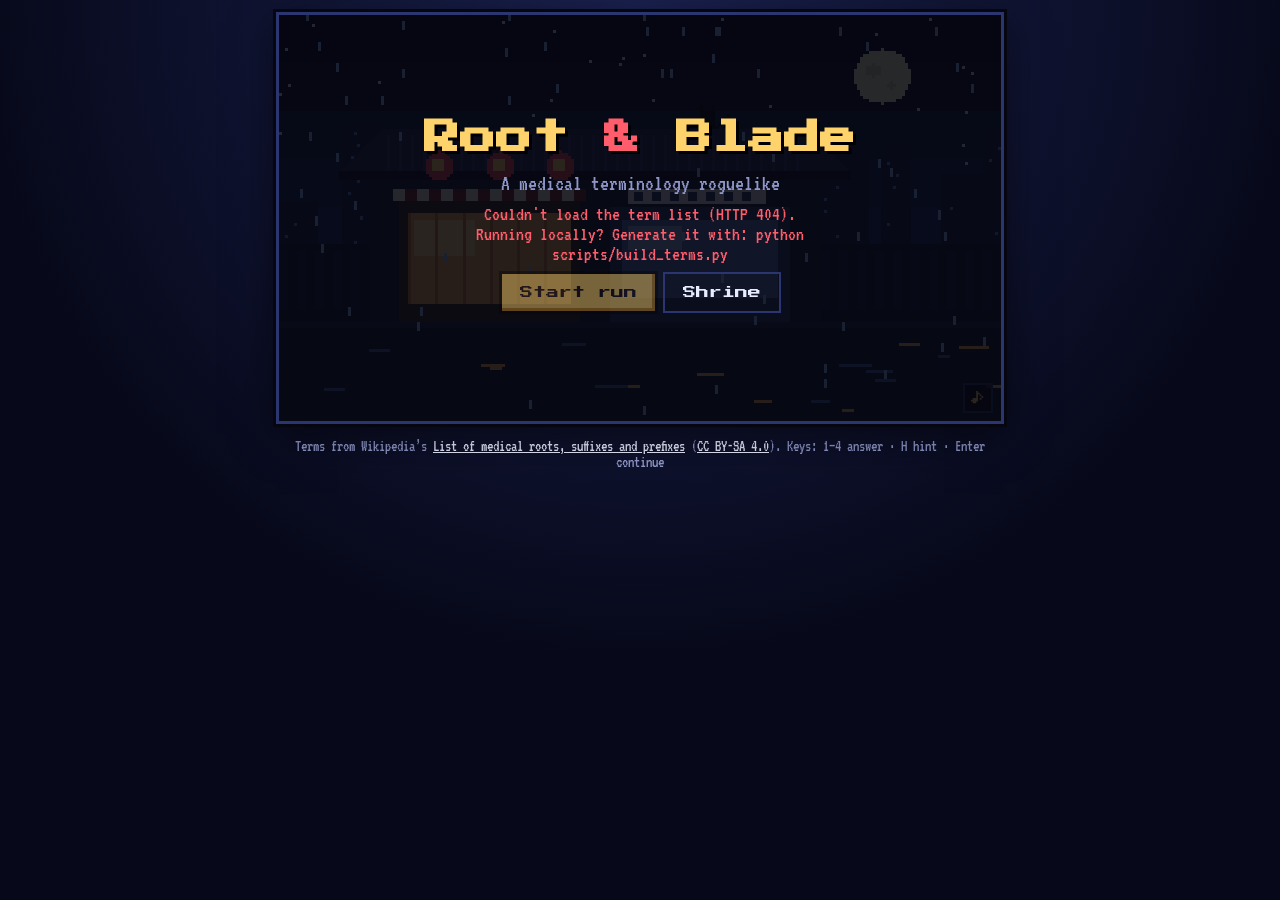
==== index.html @ 9e8a4d17 "Turn the dungeon into a roguelike and add a lo-fi music player Roguelike (Hades / Risk of Rain inspi" ====
<!doctype html>
<html lang="en">
<head>
  <meta charset="utf-8">
  <meta name="viewport" content="width=device-width, initial-scale=1">
  <title>Root &amp; Blade</title>
  <meta name="description" content="A pixel-art roguelike for learning medical prefixes, suffixes and roots.">
  <link rel="preconnect" href="https://fonts.googleapis.com">
  <link rel="preconnect" href="https://fonts.gstatic.com" crossorigin>
  <link href="https://fonts.googleapis.com/css2?family=Press+Start+2P&family=VT323&display=swap" rel="stylesheet">
  <link rel="stylesheet" href="css/style.css">
</head>
<body>
  <main class="frame">
    <div class="stage">
      <canvas id="screen" width="240" height="135" aria-label="Battle scene"></canvas>

      <div class="hud" id="hud" hidden>
        <div class="bar-group">
          <span class="who" id="heroName">Ren</span>
          <div class="bar"><div class="fill hero" id="heroHp"></div></div>
          <span class="nums"><span id="heroHpText">100/100</span> <span id="shieldText" class="shield"></span></span>
        </div>
        <div class="floor-tag" id="floorTag">F1</div>
        <div class="bar-group right" id="monHud">
          <span class="who" id="monName">?</span>
          <div class="bar"><div class="fill mon" id="monHp"></div></div>
          <span class="nums" id="monInfo"></span>
        </div>
      </div>

      <button class="mute" id="soundBtn" type="button" aria-label="Sound and music" aria-expanded="false">♪</button>
      <div class="sound-menu" id="soundMenu" hidden>
        <p class="now" id="nowPlaying">No music yet</p>
        <label class="row"><input type="checkbox" id="musicOn"> Music</label>
        <label class="row">Volume <input type="range" id="musicVol" min="0" max="1" step="0.05"></label>
        <button class="btn small" id="skipBtn" type="button">Skip ▶▶</button>
        <label class="row"><input type="checkbox" id="sfxOn"> Sound effects</label>
      </div>

      <!-- overlays -->
      <section class="overlay" id="titleScreen">
        <h1>Root <span>&amp;</span> Blade</h1>
        <p class="sub">A medical terminology roguelike</p>
        <p class="status" id="loadStatus">Loading term list…</p>
        <div class="row-btns">
          <button class="btn" id="startBtn" type="button" disabled>Start run</button>
          <button class="btn ghost" id="shrineBtn" type="button">Shrine</button>
        </div>
        <p class="best" id="bestText"></p>
      </section>

      <section class="overlay" id="selectScreen" hidden>
        <h2>Choose your hero</h2>
        <div class="heroes">
          <button class="hero-card" type="button" data-hero="male">
            <canvas width="48" height="40" data-preview="male"></canvas>
            <strong>Ren</strong><small>Male</small>
          </button>
          <button class="hero-card" type="button" data-hero="female">
            <canvas width="48" height="40" data-preview="female"></canvas>
            <strong>Aiko</strong><small>Female</small>
          </button>
        </div>
      </section>

      <section class="overlay soft" id="bannerScreen" hidden>
        <h2 id="bannerTitle"></h2>
        <p class="sub" id="bannerSub"></p>
      </section>
    </div>

    <section class="panel" id="panel" hidden>
      <div class="stats" id="statsRow">
        <span>Mon <b id="gold">0</b></span>
        <span>Hints <b id="hintCount">3</b></span>
        <span>Streak <b id="streak">0</b></span>
        <span>Rerolls <b id="rerolls">0</b></span>
      </div>
      <div class="inventory" id="inventory"></div>
      <p class="inv-info" id="invInfo" aria-live="polite"></p>

      <div id="quizView" hidden>
        <p class="prompt" id="prompt"></p>
        <div class="choices" id="choices"></div>
        <div class="hint-row">
          <button class="btn small" id="hintBtn" type="button">Hint</button>
          <p class="hint" id="hintText" aria-live="polite"></p>
        </div>
        <div class="feedback" id="feedback" aria-live="polite"></div>
        <button class="btn small" id="continueBtn" type="button" hidden>Continue ⏎</button>
      </div>

      <div id="choiceView" hidden>
        <h3 class="choice-title" id="choiceTitle"></h3>
        <p class="choice-sub" id="choiceSub"></p>
        <div class="cards" id="cards"></div>
        <div class="row-btns" id="choiceButtons"></div>
      </div>
    </section>

    <footer>
      Terms from Wikipedia’s
      <a href="https://en.wikipedia.org/wiki/List_of_medical_roots,_suffixes_and_prefixes" target="_blank" rel="noopener">List of medical roots, suffixes and prefixes</a>
      (<a href="https://creativecommons.org/licenses/by-sa/4.0/" target="_blank" rel="noopener">CC BY-SA 4.0</a>).
      Keys: 1–4 answer · H hint · Enter continue
    </footer>
  </main>
  <script type="module" src="js/game.js"></script>
</body>
</html>
---- css/style.css ----
:root {
  --bg: #07091a;
  --panel: #10142e;
  --panel-edge: #2b3570;
  --ink: #e9ecff;
  --muted: #8f97c9;
  --accent: #ffd36b;
  --good: #59d98e;
  --bad: #ff5c6c;
  --hero: #59d98e;
  --mon: #ff5c6c;
  --pixel: "Press Start 2P", monospace;
  --read: "VT323", monospace;
}

* { box-sizing: border-box; }
[hidden] { display: none !important; }

body {
  margin: 0;
  min-height: 100vh;
  background: var(--bg);
  background-image: radial-gradient(circle at 50% 0%, #1a2150 0%, var(--bg) 60%);
  color: var(--ink);
  font-family: var(--read);
  font-size: 22px;
  display: flex;
  justify-content: center;
}

.frame {
  width: 100%;
  max-width: 760px;
  padding: 12px 16px 24px;
}

.stage {
  position: relative;
  border: 3px solid var(--panel-edge);
  box-shadow: 0 0 0 3px #05060f, 0 10px 40px #0008;
  background: #000;
  overflow: hidden;
}

canvas {
  display: block;
  image-rendering: pixelated;
  image-rendering: crisp-edges;
}

#screen { width: 100%; aspect-ratio: 16 / 9; height: auto; }

/* HUD over the canvas */
.hud {
  position: absolute;
  inset: 6px 8px auto 8px;
  display: flex;
  align-items: flex-start;
  justify-content: space-between;
  gap: 8px;
  font-family: var(--pixel);
  font-size: clamp(7px, 1.6vw, 11px);
  text-shadow: 1px 1px 0 #000;
  pointer-events: none;
}
.bar-group { display: grid; gap: 3px; width: 36%; }
.bar-group.right { text-align: right; }
.bar {
  height: 8px;
  background: #1b0f1f;
  border: 2px solid #05060f;
  outline: 1px solid #ffffff55;
}
.fill { height: 100%; transition: width 0.35s steps(8); }
.fill.hero { background: linear-gradient(#8ff0b4 0 40%, var(--hero) 40%); }
.fill.mon { background: linear-gradient(#ff98a2 0 40%, var(--mon) 40%); margin-left: auto; }
.nums { color: var(--muted); font-size: 0.85em; }
.floor-tag {
  padding: 4px 6px;
  background: #05060fcc;
  border: 2px solid var(--panel-edge);
  color: var(--accent);
  white-space: nowrap;
}

.mute {
  position: absolute;
  right: 8px;
  bottom: 8px;
  width: 30px;
  height: 30px;
  font: 14px var(--pixel);
  background: #05060fcc;
  color: var(--accent);
  border: 2px solid var(--panel-edge);
  cursor: pointer;
}
.mute.off { color: var(--muted); text-decoration: line-through; }

/* overlays */
.overlay {
  position: absolute;
  inset: 0;
  display: flex;
  flex-direction: column;
  align-items: center;
  justify-content: center;
  gap: 10px;
  padding: 12px;
  text-align: center;
  background: #05060fd9;
}
.overlay.soft { background: #05060fa6; }
h1, h2 { font-family: var(--pixel); margin: 0; text-shadow: 3px 3px 0 #000; line-height: 1.3; }
h1 { font-size: clamp(18px, 5vw, 36px); color: var(--accent); }
h1 span { color: var(--bad); }
h2 { font-size: clamp(12px, 3vw, 20px); }
.sub { margin: 0; color: var(--muted); }
.status { margin: 0; color: var(--muted); font-size: 0.9em; max-width: 46ch; }
.status.error { color: var(--bad); }
.best { margin: 0; color: var(--accent); font-size: 0.9em; }

.btn {
  font: clamp(10px, 2vw, 13px) var(--pixel);
  color: #1a1020;
  background: var(--accent);
  border: none;
  padding: 12px 18px;
  cursor: pointer;
  box-shadow: inset -3px -3px 0 #c58d2a, 0 0 0 3px #05060f;
}
.btn:hover:not(:disabled) { filter: brightness(1.1); }
.btn:active:not(:disabled) { transform: translateY(2px); }
.btn:disabled { opacity: 0.45; cursor: default; }
.btn.small { padding: 8px 12px; font-size: 10px; }
.btn.ghost { background: transparent; color: var(--ink); box-shadow: 0 0 0 2px var(--panel-edge); }

.heroes { display: flex; gap: 16px; }
.hero-card {
  display: grid;
  justify-items: center;
  gap: 2px;
  padding: 10px 14px;
  background: var(--panel);
  color: var(--ink);
  border: 3px solid var(--panel-edge);
  cursor: pointer;
  font-family: var(--read);
}
.hero-card:hover, .hero-card:focus-visible { border-color: var(--accent); outline: none; }
.hero-card canvas { width: 144px; height: 120px; }
.hero-card strong { font: 12px var(--pixel); color: var(--accent); }
.hero-card small { color: var(--muted); font-size: 18px; }

/* question panel */
.panel {
  margin-top: 12px;
  padding: 12px;
  background: var(--panel);
  border: 3px solid var(--panel-edge);
  box-shadow: 0 0 0 3px #05060f;
}
.stats {
  display: flex;
  justify-content: space-between;
  gap: 8px;
  font: 9px var(--pixel);
  color: var(--muted);
}
.stats b { color: var(--accent); font-weight: normal; }
.prompt { margin: 12px 0 10px; font-size: 1.1em; line-height: 1.2; }
.prompt .affix {
  font-family: var(--pixel);
  font-size: 0.8em;
  color: var(--accent);
  padding: 2px 6px;
  background: #05060f;
  border: 2px solid var(--panel-edge);
  display: inline-block;
  margin: 4px 0;
}
.prompt .kind { color: var(--muted); font-size: 0.85em; }
.choices { display: grid; grid-template-columns: 1fr 1fr; gap: 8px; }
.choice {
  display: flex;
  gap: 8px;
  align-items: flex-start;
  text-align: left;
  min-height: 52px;
  padding: 8px 10px;
  font: 20px/1.05 var(--read);
  color: var(--ink);
  background: #181e44;
  border: 2px solid var(--panel-edge);
  box-shadow: inset -2px -2px 0 #0c1030;
  cursor: pointer;
  overflow-wrap: anywhere;
}
.choice .key { font: 9px var(--pixel); color: var(--accent); padding-top: 4px; }
.choice:hover:not(:disabled) { border-color: var(--accent); }
.choice:disabled { cursor: default; opacity: 0.7; }
.choice.right { background: #14402b; border-color: var(--good); opacity: 1; }
.choice.wrong { background: #4a1621; border-color: var(--bad); opacity: 1; }

.hint-row { display: flex; align-items: center; gap: 10px; margin-top: 10px; min-height: 36px; }
.hint { margin: 0; color: var(--accent); }
.feedback { min-height: 26px; margin-top: 6px; }
.feedback.good { color: var(--good); }
.feedback.bad { color: var(--bad); }
#continueBtn { margin-top: 4px; }

.row-btns { display: flex; flex-wrap: wrap; gap: 10px; justify-content: center; }
.shield { color: #7fd9ff; }
#monInfo { color: var(--ink); }
#monInfo .warn { color: var(--bad); }
.choice.struck { text-decoration: line-through; opacity: 0.35; }

/* sound menu */
.sound-menu {
  position: absolute;
  right: 8px;
  bottom: 44px;
  width: min(240px, 80%);
  display: grid;
  gap: 8px;
  padding: 10px;
  background: #05060ff0;
  border: 2px solid var(--panel-edge);
  font-size: 18px;
  z-index: 5;
}
.sound-menu .row { display: flex; align-items: center; gap: 8px; }
.sound-menu input[type="range"] { flex: 1; accent-color: var(--accent); }
.sound-menu input[type="checkbox"] { accent-color: var(--accent); width: 16px; height: 16px; }
.now { margin: 0; color: var(--accent); font-size: 16px; line-height: 1.1; }

/* inventory */
.inventory { display: flex; flex-wrap: wrap; gap: 4px; margin-top: 8px; }
.inventory:empty { display: none; }
.chip {
  font: 15px/1 var(--read);
  padding: 3px 6px;
  color: var(--ink);
  background: #0b0e24;
  border: 2px solid var(--c, var(--panel-edge));
  cursor: pointer;
}
.chip b { color: var(--c); font-weight: normal; }
.inv-info { margin: 4px 0 0; min-height: 0; color: var(--muted); font-size: 18px; }
.inv-info:empty { display: none; }

/* reward / door / shop cards */
.choice-title { font: 12px/1.4 var(--pixel); color: var(--accent); margin: 10px 0 4px; }
.choice-sub { margin: 0 0 10px; color: var(--muted); }
.cards { display: grid; grid-template-columns: repeat(auto-fit, minmax(180px, 1fr)); gap: 8px; margin-bottom: 10px; }
.card {
  display: grid;
  gap: 4px;
  align-content: start;
  text-align: left;
  padding: 10px;
  font: 19px/1.1 var(--read);
  color: var(--ink);
  background: #141a3e;
  border: 3px solid var(--c, var(--panel-edge));
  box-shadow: inset -3px -3px 0 #0b0e24;
  cursor: pointer;
}
.card:hover:not(:disabled), .card:focus-visible { filter: brightness(1.25); outline: none; }
.card:disabled { opacity: 0.45; cursor: default; }
.card .icon { font-size: 26px; line-height: 1; color: var(--c, var(--accent)); }
.card .name { font: 10px/1.4 var(--pixel); color: var(--c, var(--accent)); }
.card .tag { font-size: 16px; color: var(--muted); }
.card .cost { color: var(--accent); }
.review { margin: 0 0 10px; padding: 0; list-style: none; columns: 2 220px; font-size: 18px; }
.review li { break-inside: avoid; margin-bottom: 2px; }
.review b { color: var(--accent); font-weight: normal; }

footer { margin-top: 14px; font-size: 16px; color: var(--muted); text-align: center; }
footer a { color: var(--ink); }

@media (max-width: 520px) {
  body { font-size: 20px; }
  .choices { grid-template-columns: 1fr; }
  .hero-card canvas { width: 96px; height: 80px; }
  .heroes { gap: 10px; }
  .bar-group { width: 38%; }
  .overlay { gap: 6px; }
  .overlay .sub, .status, .best { font-size: 16px; }
  .btn { padding: 8px 12px; }
}
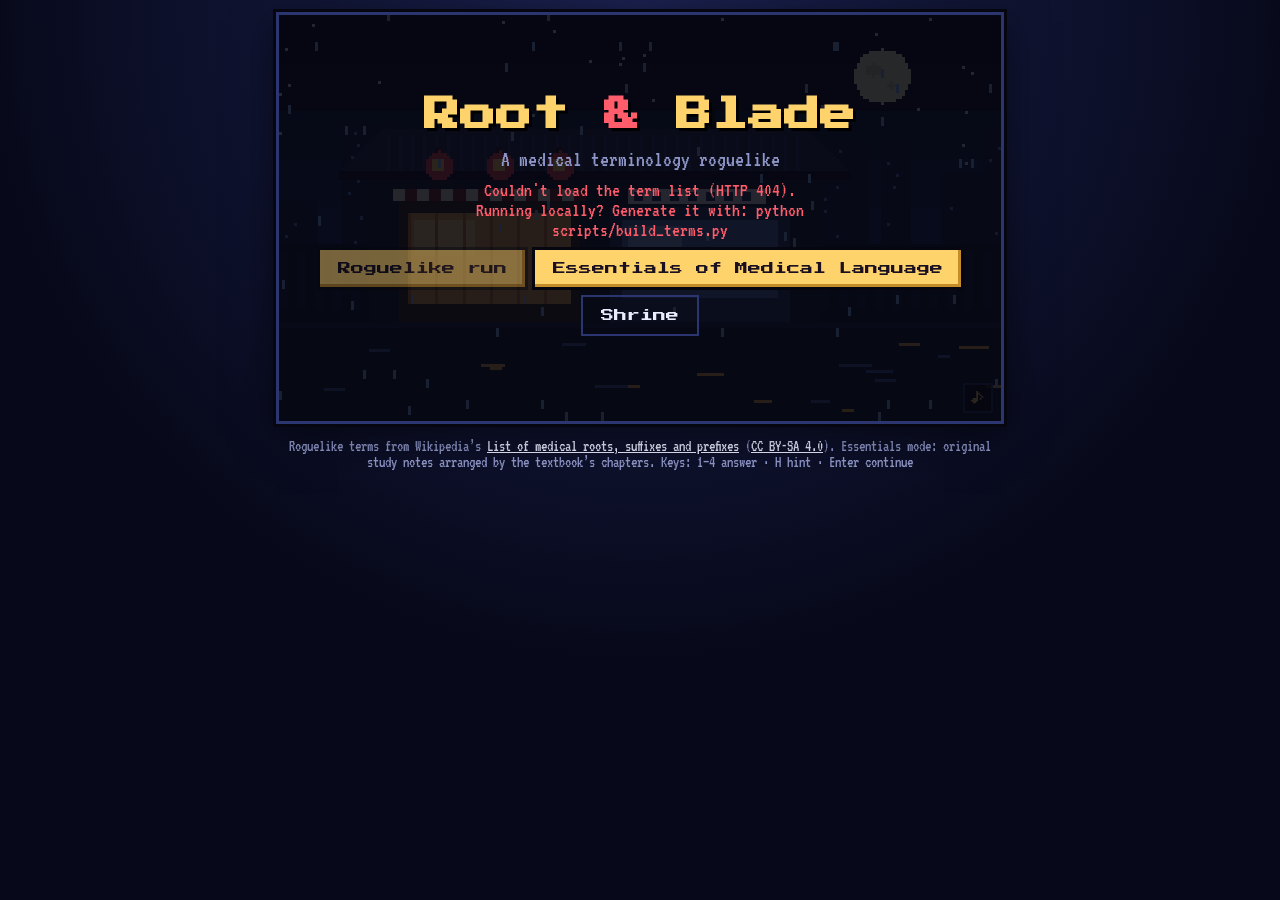
==== commit d10ee4b4: "Add Essentials of Medical Language study mode (chapters 1-5) A calm mode with the same battles but n" ====
--- a/index.html
+++ b/index.html
@@ -44,7 +44,8 @@
         <p class="sub">A medical terminology roguelike</p>
         <p class="status" id="loadStatus">Loading term list…</p>
         <div class="row-btns">
-          <button class="btn" id="startBtn" type="button" disabled>Start run</button>
+          <button class="btn" id="startBtn" type="button" disabled>Roguelike run</button>
+          <button class="btn" id="studyBtn" type="button" disabled>Essentials of Medical Language</button>
           <button class="btn ghost" id="shrineBtn" type="button">Shrine</button>
         </div>
         <p class="best" id="bestText"></p>
@@ -72,15 +73,16 @@
 
     <section class="panel" id="panel" hidden>
       <div class="stats" id="statsRow">
-        <span>Mon <b id="gold">0</b></span>
+        <span id="goldStat">Mon <b id="gold">0</b></span>
         <span>Hints <b id="hintCount">3</b></span>
         <span>Streak <b id="streak">0</b></span>
-        <span>Rerolls <b id="rerolls">0</b></span>
+        <span id="rerollStat">Rerolls <b id="rerolls">0</b></span>
       </div>
       <div class="inventory" id="inventory"></div>
       <p class="inv-info" id="invInfo" aria-live="polite"></p>
 
       <div id="quizView" hidden>
+        <div id="quizImage"></div>
         <p class="prompt" id="prompt"></p>
         <div class="choices" id="choices"></div>
         <div class="hint-row">
@@ -100,9 +102,10 @@
     </section>
 
     <footer>
-      Terms from Wikipedia’s
+      Roguelike terms from Wikipedia’s
       <a href="https://en.wikipedia.org/wiki/List_of_medical_roots,_suffixes_and_prefixes" target="_blank" rel="noopener">List of medical roots, suffixes and prefixes</a>
       (<a href="https://creativecommons.org/licenses/by-sa/4.0/" target="_blank" rel="noopener">CC BY-SA 4.0</a>).
+      Essentials mode: original study notes arranged by the textbook’s chapters.
       Keys: 1–4 answer · H hint · Enter continue
     </footer>
   </main>
--- a/css/style.css
+++ b/css/style.css
@@ -276,6 +276,26 @@
 .review li { break-inside: avoid; margin-bottom: 2px; }
 .review b { color: var(--accent); font-weight: normal; }
 
+/* study-mode diagrams */
+.dg { margin: 8px auto 4px; max-width: 320px; text-align: center; }
+.dg svg { width: 100%; height: auto; max-height: 230px; background: #0b0e24; border: 2px solid var(--panel-edge); }
+.dg .r { stroke: #1a1f40; stroke-width: 1; }
+.dg .rbo { fill: none; stroke: #1a1f40; stroke-linecap: round; }
+.dg .rb { fill: none; stroke: #cfd5e8; stroke-linecap: round; }
+.dg .r.hl { fill: #ffd36b !important; stroke: #fff; stroke-width: 1.5; }
+.dg .rb.hl { stroke: #ffd36b; }
+.dg .base { fill: #262c55; stroke: #1a1f40; }
+.dg .hole { fill: #0b0e24; stroke: #1a1f40; }
+.dg .detail { fill: none; stroke: #1a1f40; stroke-width: 1; }
+.dg .figure { fill: none; stroke: #e9ecff; stroke-width: 2; }
+.dg .figure-line { fill: none; stroke: #e9ecff; stroke-width: 3; stroke-linecap: round; }
+.dg .lbl { fill: #e9ecff; font: 9px var(--read); }
+.dg figcaption { font-size: 15px; color: var(--muted); }
+.dg figcaption:not(.dg-title) { color: var(--accent); font-size: 18px; }
+.prompt i { color: var(--ink); }
+.prompt b { color: var(--accent); font-weight: normal; }
+.mode-pick { display: grid; gap: 10px; }
+
 footer { margin-top: 14px; font-size: 16px; color: var(--muted); text-align: center; }
 footer a { color: var(--ink); }
 
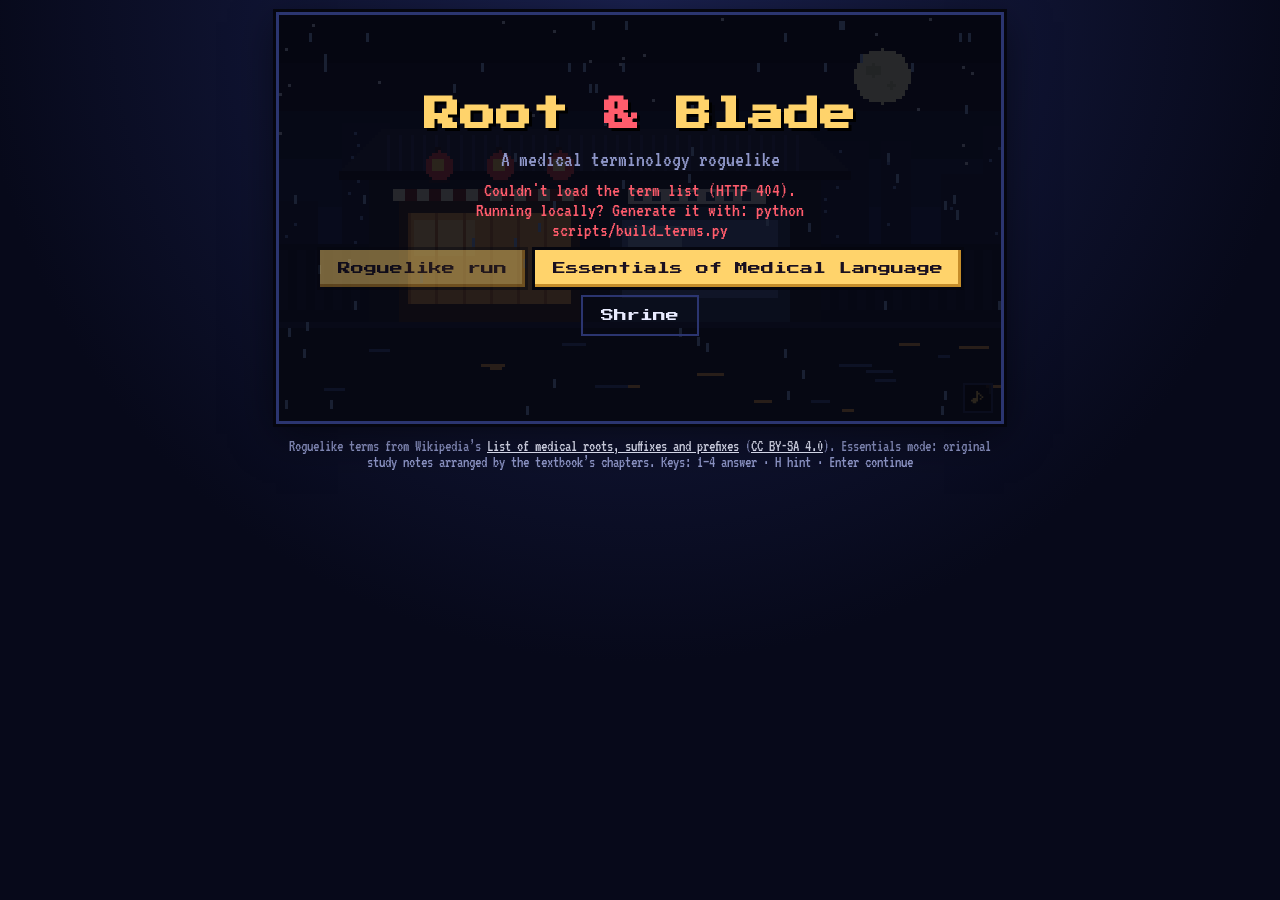
==== commit f0039411: "Add typed recall and spaced review for long-term memory - Typed questions: type the term, word part " ====
--- a/index.html
+++ b/index.html
@@ -85,6 +85,12 @@
         <div id="quizImage"></div>
         <p class="prompt" id="prompt"></p>
         <div class="choices" id="choices"></div>
+        <form class="typed" id="typedForm" autocomplete="off" hidden>
+          <input id="typedInput" type="text" autocapitalize="off" autocorrect="off" spellcheck="false"
+            placeholder="Type your answer…" aria-label="Your answer">
+          <button class="btn small" type="submit">Strike ⏎</button>
+          <button class="btn small ghost" type="button" id="dontKnowBtn">I don't know</button>
+        </form>
         <div class="hint-row">
           <button class="btn small" id="hintBtn" type="button">Hint</button>
           <p class="hint" id="hintText" aria-live="polite"></p>
--- a/css/style.css
+++ b/css/style.css
@@ -277,17 +277,27 @@
 .review b { color: var(--accent); font-weight: normal; }
 
 /* study-mode diagrams */
-.dg { margin: 8px auto 4px; max-width: 320px; text-align: center; }
-.dg svg { width: 100%; height: auto; max-height: 230px; background: #0b0e24; border: 2px solid var(--panel-edge); }
+.dg { margin: 8px auto 4px; max-width: 520px; text-align: center; }
+.dg svg { width: 100%; height: auto; max-height: 380px; background: #0b0e24; border: 2px solid var(--panel-edge); }
+.dg .solid-o { fill: #1a1f40; stroke: #1a1f40; stroke-width: 3; stroke-linejoin: round; }
+.dg .r.solid { stroke: none; }
+.dg .tag { fill: #c9cff0; font: 10px var(--read); paint-order: stroke; stroke: #0b0e24; stroke-width: 3px; }
+.dg .tag.on { fill: #ffd36b; font-size: 12px; }
+.dg .leader { stroke: #8f97c9; stroke-width: 0.8; fill: none; }
+.dg .leader.on { stroke: #ffd36b; stroke-width: 1.2; }
+.dg .dot { fill: #8f97c9; }
+.dg .dot.on { fill: #ffd36b; }
+.dg .crack { fill: none; stroke: #b02020; stroke-width: 2; stroke-linecap: round; }
+.dg .skinline { fill: none; stroke: #f6cfae; stroke-width: 3; }
 .dg .r { stroke: #1a1f40; stroke-width: 1; }
 .dg .rbo { fill: none; stroke: #1a1f40; stroke-linecap: round; }
 .dg .rb { fill: none; stroke: #cfd5e8; stroke-linecap: round; }
-.dg .r.hl { fill: #ffd36b !important; stroke: #fff; stroke-width: 1.5; }
+.dg .r.hl { fill: #ffd36b !important; fill-opacity: 1; stroke: #fff; stroke-width: 1.5; }
 .dg .rb.hl { stroke: #ffd36b; }
 .dg .base { fill: #262c55; stroke: #1a1f40; }
 .dg .hole { fill: #0b0e24; stroke: #1a1f40; }
 .dg .detail { fill: none; stroke: #1a1f40; stroke-width: 1; }
-.dg .figure { fill: none; stroke: #e9ecff; stroke-width: 2; }
+.dg .figure { fill: #e9ecff33; stroke: #e9ecff; stroke-width: 2; }
 .dg .figure-line { fill: none; stroke: #e9ecff; stroke-width: 3; stroke-linecap: round; }
 .dg .lbl { fill: #e9ecff; font: 9px var(--read); }
 .dg figcaption { font-size: 15px; color: var(--muted); }
@@ -295,6 +305,22 @@
 .prompt i { color: var(--ink); }
 .prompt b { color: var(--accent); font-weight: normal; }
 .mode-pick { display: grid; gap: 10px; }
+
+.typed { display: flex; flex-wrap: wrap; gap: 8px; align-items: center; }
+.typed input {
+  flex: 1 1 220px;
+  min-width: 0;
+  font: 24px var(--read);
+  padding: 8px 10px;
+  color: var(--ink);
+  background: #0b0e24;
+  border: 2px solid var(--panel-edge);
+  outline: none;
+}
+.typed input:focus { border-color: var(--accent); }
+.typed input.right { border-color: var(--good); background: #14402b; }
+.typed input.wrong { border-color: var(--bad); background: #4a1621; }
+.explain { color: var(--ink); }
 
 footer { margin-top: 14px; font-size: 16px; color: var(--muted); text-align: center; }
 footer a { color: var(--ink); }
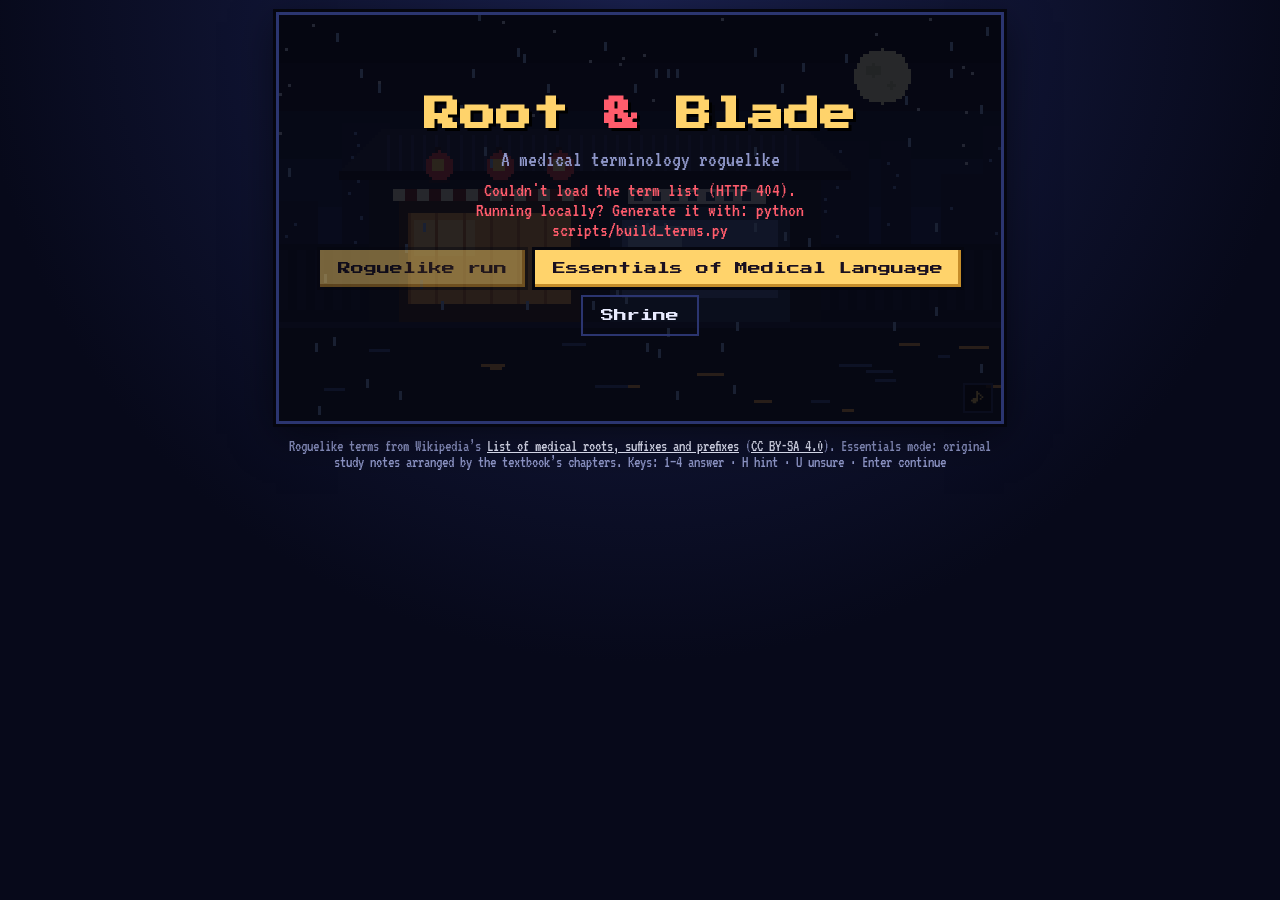
==== commit 07de4f46: "Long-term memory: successive relearning, confidence, streaks, backup - Mastery now requires correct " ====
--- a/index.html
+++ b/index.html
@@ -93,6 +93,8 @@
         </form>
         <div class="hint-row">
           <button class="btn small" id="hintBtn" type="button">Hint</button>
+          <button class="btn small ghost unsure" id="unsureBtn" type="button" aria-pressed="false" hidden
+            title="Mark this answer as a guess (U)">Unsure?</button>
           <p class="hint" id="hintText" aria-live="polite"></p>
         </div>
         <div class="feedback" id="feedback" aria-live="polite"></div>
@@ -112,7 +114,7 @@
       <a href="https://en.wikipedia.org/wiki/List_of_medical_roots,_suffixes_and_prefixes" target="_blank" rel="noopener">List of medical roots, suffixes and prefixes</a>
       (<a href="https://creativecommons.org/licenses/by-sa/4.0/" target="_blank" rel="noopener">CC BY-SA 4.0</a>).
       Essentials mode: original study notes arranged by the textbook’s chapters.
-      Keys: 1–4 answer · H hint · Enter continue
+      Keys: 1–4 answer · H hint · U unsure · Enter continue
     </footer>
   </main>
   <script type="module" src="js/game.js"></script>
--- a/css/style.css
+++ b/css/style.css
@@ -321,6 +321,8 @@
 .typed input.right { border-color: var(--good); background: #14402b; }
 .typed input.wrong { border-color: var(--bad); background: #4a1621; }
 .explain { color: var(--ink); }
+.unsure.on { background: #c77dff; color: #12051f; box-shadow: inset -3px -3px 0 #7a3fb0, 0 0 0 3px #05060f; }
+.feedback.surprise { border-left: 4px solid var(--bad); padding-left: 8px; }
 
 footer { margin-top: 14px; font-size: 16px; color: var(--muted); text-align: center; }
 footer a { color: var(--ink); }
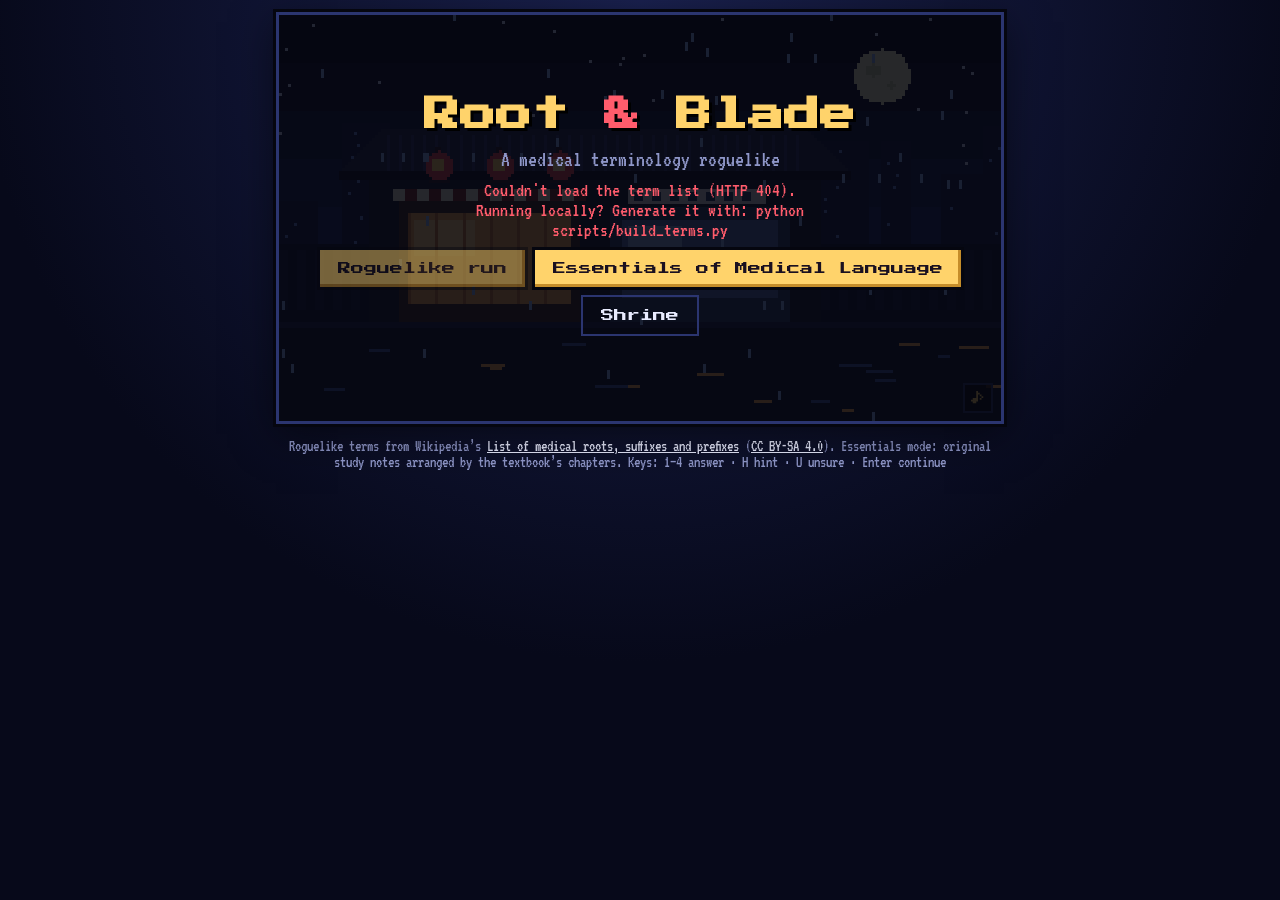
==== commit 380898e3: "Make diagram highlights impossible to miss; redraw lateral skull - Highlighted part pulses pink/yell" ====
--- a/index.html
+++ b/index.html
@@ -117,6 +117,7 @@
       Keys: 1–4 answer · H hint · U unsure · Enter continue
     </footer>
   </main>
+  <div class="zoom" id="zoom" hidden></div>
   <script type="module" src="js/game.js"></script>
 </body>
 </html>
--- a/css/style.css
+++ b/css/style.css
@@ -277,7 +277,7 @@
 .review b { color: var(--accent); font-weight: normal; }
 
 /* study-mode diagrams */
-.dg { margin: 8px auto 4px; max-width: 520px; text-align: center; }
+.dg { margin: 8px auto 4px; max-width: 560px; text-align: center; }
 .dg svg { width: 100%; height: auto; max-height: 380px; background: #0b0e24; border: 2px solid var(--panel-edge); }
 .dg .solid-o { fill: #1a1f40; stroke: #1a1f40; stroke-width: 3; stroke-linejoin: round; }
 .dg .r.solid { stroke: none; }
@@ -292,8 +292,34 @@
 .dg .r { stroke: #1a1f40; stroke-width: 1; }
 .dg .rbo { fill: none; stroke: #1a1f40; stroke-linecap: round; }
 .dg .rb { fill: none; stroke: #cfd5e8; stroke-linecap: round; }
-.dg .r.hl { fill: #ffd36b !important; fill-opacity: 1; stroke: #fff; stroke-width: 1.5; }
-.dg .rb.hl { stroke: #ffd36b; }
+.dg .r.hl { fill: #ff2e88; fill-opacity: 1; stroke: #fff; stroke-width: 2; animation: hl-fill 1.3s ease-in-out infinite; }
+.dg .r.solid.hl { stroke: none; }
+.dg.revealed, .choice-sub .dg { max-width: 100%; }
+.dg.revealed svg, .choice-sub .dg svg { max-height: 460px; }
+.dg .rb.hl { stroke: #ff2e88; animation: hl-stroke 1.3s ease-in-out infinite; }
+.dg .glow { fill: none; stroke: #ff2e88; stroke-opacity: 0.45; stroke-linecap: round; stroke-linejoin: round; }
+.dg.focus .r:not(.hl), .dg.focus .rb:not(.hl), .dg.focus .rbo, .dg.focus .base, .dg.focus .detail, .dg.focus .tooth, .dg.focus .solid-o { opacity: 0.32; filter: grayscale(0.7); }
+.dg .tooth { fill: #f4f1e8; stroke: #8a7f66; stroke-width: 0.6; }
+.dg .ring { fill: none; stroke: #ffffff; stroke-width: 2; transform-box: fill-box; transform-origin: center; animation: ring 1.3s ease-out infinite; }
+.dg .arrow-o { stroke: #0b0e24; stroke-width: 7; stroke-linecap: round; fill: none; }
+.dg .arrow { stroke: #ff2e88; stroke-width: 3.5; stroke-linecap: round; fill: none; }
+.dg .arrowhead { fill: #ff2e88; stroke: #0b0e24; stroke-width: 1.5; stroke-linejoin: round; }
+.dg svg { cursor: zoom-in; }
+.zoom-hint { opacity: 0.7; }
+@keyframes hl-fill { 0%, 100% { fill: #ff2e88; } 50% { fill: #ffe14d; } }
+@keyframes hl-stroke { 0%, 100% { stroke: #ff2e88; } 50% { stroke: #ffe14d; } }
+@keyframes ring { 0% { transform: scale(1); opacity: 1; } 100% { transform: scale(2.4); opacity: 0; } }
+@media (prefers-reduced-motion: reduce) {
+  .dg .r.hl, .dg .rb.hl, .dg .ring { animation: none; }
+}
+/* tap-to-zoom */
+.zoom {
+  position: fixed; inset: 0; z-index: 50; display: flex; align-items: center; justify-content: center;
+  padding: 12px; background: #05060ff2; cursor: zoom-out;
+}
+.zoom .dg { max-width: min(1100px, 100%); width: 100%; margin: 0; }
+.zoom .dg svg { max-height: 86vh; cursor: zoom-out; }
+
 .dg .base { fill: #262c55; stroke: #1a1f40; }
 .dg .hole { fill: #0b0e24; stroke: #1a1f40; }
 .dg .detail { fill: none; stroke: #1a1f40; stroke-width: 1; }
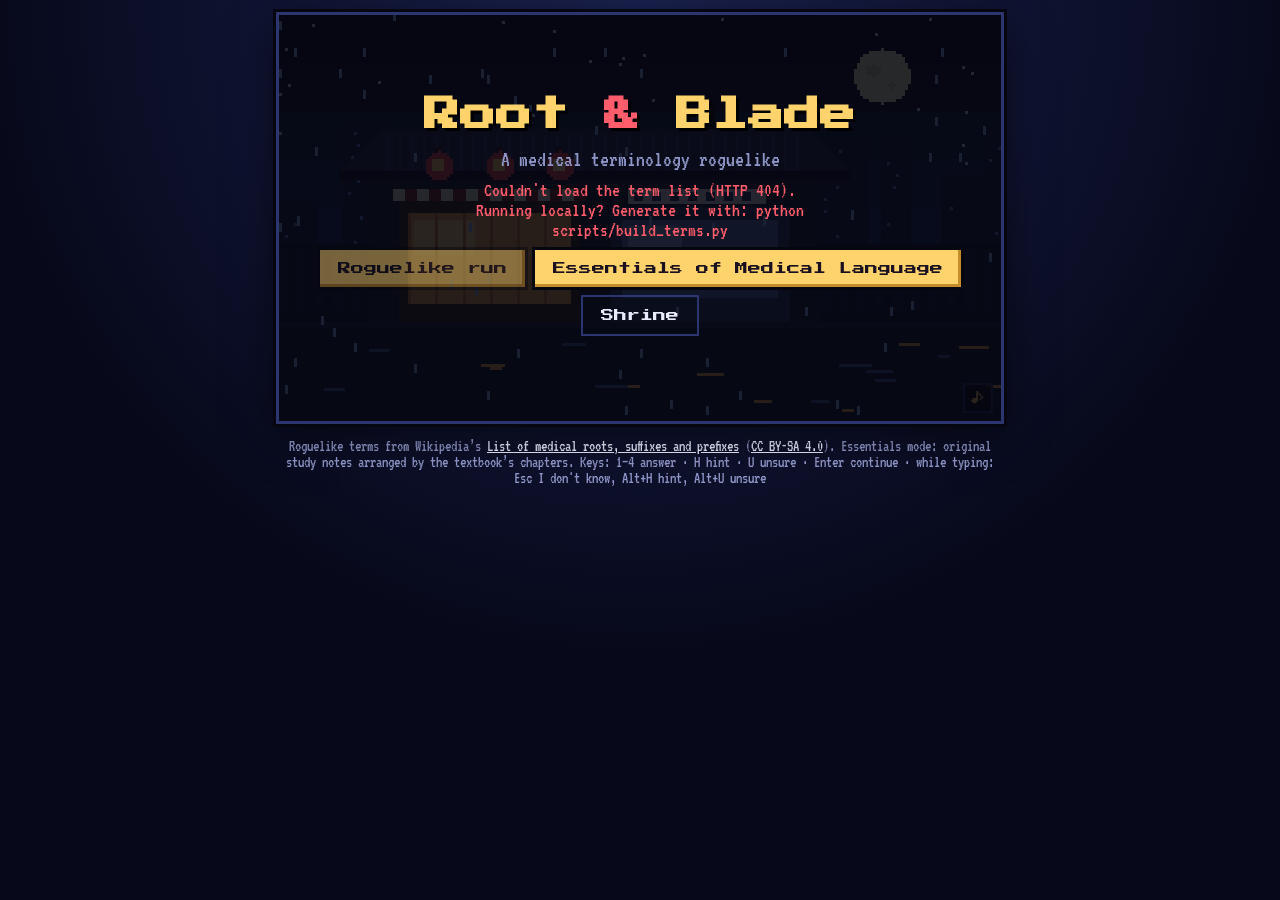
==== commit c17eb939: "Add keyboard shortcuts for typed answers Esc answers "I don't know", Alt+H uses a hint and Alt+U mar" ====
--- a/index.html
+++ b/index.html
@@ -87,14 +87,14 @@
         <div class="choices" id="choices"></div>
         <form class="typed" id="typedForm" autocomplete="off" hidden>
           <input id="typedInput" type="text" autocapitalize="off" autocorrect="off" spellcheck="false"
-            placeholder="Type your answer…" aria-label="Your answer">
+            placeholder="Type your answer… (Esc = I don't know)" aria-label="Your answer">
           <button class="btn small" type="submit">Strike ⏎</button>
-          <button class="btn small ghost" type="button" id="dontKnowBtn">I don't know</button>
+          <button class="btn small ghost" type="button" id="dontKnowBtn" title="Esc">I don't know (Esc)</button>
         </form>
         <div class="hint-row">
-          <button class="btn small" id="hintBtn" type="button">Hint</button>
+          <button class="btn small" id="hintBtn" type="button" title="H, or Alt+H while typing">Hint</button>
           <button class="btn small ghost unsure" id="unsureBtn" type="button" aria-pressed="false" hidden
-            title="Mark this answer as a guess (U)">Unsure?</button>
+            title="Mark this answer as a guess (U, or Alt+U while typing)">Unsure?</button>
           <p class="hint" id="hintText" aria-live="polite"></p>
         </div>
         <div class="feedback" id="feedback" aria-live="polite"></div>
@@ -114,7 +114,7 @@
       <a href="https://en.wikipedia.org/wiki/List_of_medical_roots,_suffixes_and_prefixes" target="_blank" rel="noopener">List of medical roots, suffixes and prefixes</a>
       (<a href="https://creativecommons.org/licenses/by-sa/4.0/" target="_blank" rel="noopener">CC BY-SA 4.0</a>).
       Essentials mode: original study notes arranged by the textbook’s chapters.
-      Keys: 1–4 answer · H hint · U unsure · Enter continue
+      Keys: 1–4 answer · H hint · U unsure · Enter continue · while typing: Esc I don't know, Alt+H hint, Alt+U unsure
     </footer>
   </main>
   <div class="zoom" id="zoom" hidden></div>
--- a/css/style.css
+++ b/css/style.css
@@ -275,6 +275,43 @@
 .review { margin: 0 0 10px; padding: 0; list-style: none; columns: 2 220px; font-size: 18px; }
 .review li { break-inside: avoid; margin-bottom: 2px; }
 .review b { color: var(--accent); font-weight: normal; }
+
+/* lessons: read, brain dump, fill in the blank */
+.lesson {
+  display: block;
+  margin: 8px 0 4px;
+  padding: 10px 12px;
+  font-size: 21px;
+  line-height: 1.3;
+  color: var(--ink);
+  background: #141a3e;
+  border-left: 4px solid var(--accent);
+}
+.lesson b { color: var(--accent); font-weight: normal; }
+.dump {
+  display: block;
+  width: 100%;
+  box-sizing: border-box;
+  margin-top: 8px;
+  padding: 8px;
+  font: 20px/1.2 var(--read);
+  color: var(--ink);
+  background: #0b0e24;
+  border: 3px solid var(--panel-edge);
+  resize: vertical;
+}
+.dump:focus { outline: none; border-color: var(--accent); }
+.blank { color: var(--accent); font-style: normal; letter-spacing: 1px; }
+.clue { color: var(--ink); }
+.lesson-note {
+  display: block;
+  margin-top: 8px;
+  padding: 6px 10px;
+  color: var(--ink);
+  background: #141a3e;
+  border-left: 4px solid var(--accent);
+}
+.lesson-note b { color: var(--accent); font-weight: normal; }
 
 /* study-mode diagrams */
 .dg { margin: 8px auto 4px; max-width: 560px; text-align: center; }
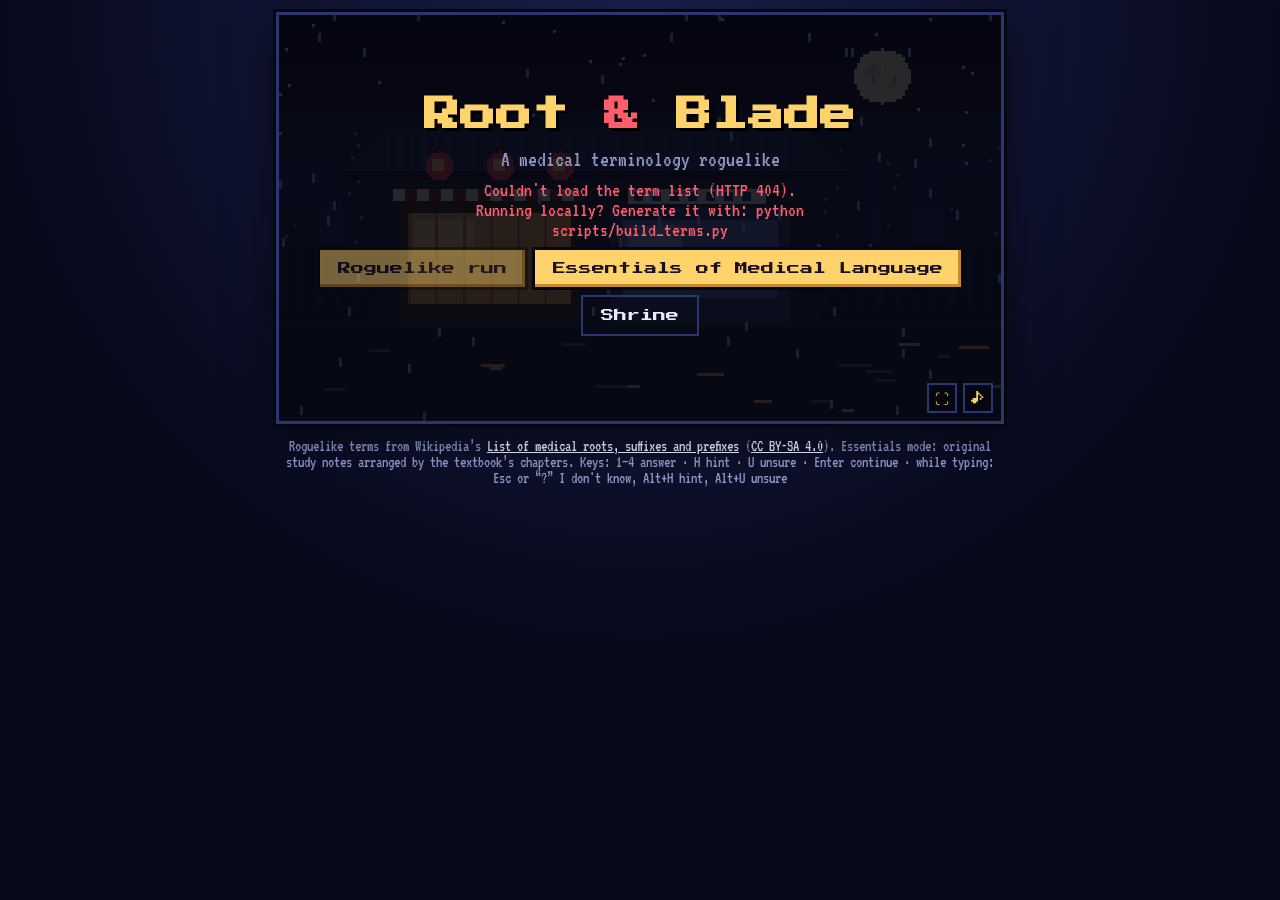
==== commit 956f8388: "Add fullscreen and make typed answers work on phones - A fullscreen button (top of the game view) us" ====
--- a/index.html
+++ b/index.html
@@ -2,12 +2,20 @@
 <html lang="en">
 <head>
   <meta charset="utf-8">
-  <meta name="viewport" content="width=device-width, initial-scale=1">
+  <meta name="viewport" content="width=device-width, initial-scale=1, viewport-fit=cover">
   <title>Root &amp; Blade</title>
   <meta name="description" content="A pixel-art roguelike for learning medical prefixes, suffixes and roots.">
   <link rel="preconnect" href="https://fonts.googleapis.com">
   <link rel="preconnect" href="https://fonts.gstatic.com" crossorigin>
   <link href="https://fonts.googleapis.com/css2?family=Press+Start+2P&family=VT323&display=swap" rel="stylesheet">
+  <meta name="theme-color" content="#07091a">
+  <meta name="mobile-web-app-capable" content="yes">
+  <meta name="apple-mobile-web-app-capable" content="yes">
+  <meta name="apple-mobile-web-app-status-bar-style" content="black-translucent">
+  <meta name="apple-mobile-web-app-title" content="Root &amp; Blade">
+  <link rel="manifest" href="manifest.webmanifest">
+  <link rel="icon" href="icon-192.png">
+  <link rel="apple-touch-icon" href="icon-192.png">
   <link rel="stylesheet" href="css/style.css">
 </head>
 <body>
@@ -29,6 +37,7 @@
         </div>
       </div>
 
+      <button class="mute fs" id="fullBtn" type="button" aria-label="Fullscreen" title="Fullscreen">⛶</button>
       <button class="mute" id="soundBtn" type="button" aria-label="Sound and music" aria-expanded="false">♪</button>
       <div class="sound-menu" id="soundMenu" hidden>
         <p class="now" id="nowPlaying">No music yet</p>
@@ -87,9 +96,11 @@
         <div class="choices" id="choices"></div>
         <form class="typed" id="typedForm" autocomplete="off" hidden>
           <input id="typedInput" type="text" autocapitalize="off" autocorrect="off" spellcheck="false"
-            placeholder="Type your answer… (Esc = I don't know)" aria-label="Your answer">
-          <button class="btn small" type="submit">Strike ⏎</button>
-          <button class="btn small ghost" type="button" id="dontKnowBtn" title="Esc">I don't know (Esc)</button>
+            placeholder="Your answer (? = I don't know)" enterkeyhint="go" aria-label="Your answer">
+          <span class="typed-btns">
+            <button class="btn small" type="submit">Strike ⏎</button>
+            <button class="btn small ghost" type="button" id="dontKnowBtn" title="Esc, or type ? and press Enter">I don't know</button>
+          </span>
         </form>
         <div class="hint-row">
           <button class="btn small" id="hintBtn" type="button" title="H, or Alt+H while typing">Hint</button>
@@ -114,7 +125,7 @@
       <a href="https://en.wikipedia.org/wiki/List_of_medical_roots,_suffixes_and_prefixes" target="_blank" rel="noopener">List of medical roots, suffixes and prefixes</a>
       (<a href="https://creativecommons.org/licenses/by-sa/4.0/" target="_blank" rel="noopener">CC BY-SA 4.0</a>).
       Essentials mode: original study notes arranged by the textbook’s chapters.
-      Keys: 1–4 answer · H hint · U unsure · Enter continue · while typing: Esc I don't know, Alt+H hint, Alt+U unsure
+      Keys: 1–4 answer · H hint · U unsure · Enter continue · while typing: Esc or “?” I don't know, Alt+H hint, Alt+U unsure
     </footer>
   </main>
   <div class="zoom" id="zoom" hidden></div>
--- a/css/style.css
+++ b/css/style.css
@@ -85,6 +85,7 @@
 
 .mute {
   position: absolute;
+  z-index: 4; /* above the title and banner overlays */
   right: 8px;
   bottom: 8px;
   width: 30px;
@@ -370,6 +371,21 @@
 .mode-pick { display: grid; gap: 10px; }
 
 .typed { display: flex; flex-wrap: wrap; gap: 8px; align-items: center; }
+.typed-btns { display: flex; gap: 8px; }
+.mute.fs { right: 44px; }
+
+/* fullscreen, or the compact layout used where the browser has no fullscreen (iPhone) */
+.full .frame { max-width: none; min-height: 100dvh; padding: env(safe-area-inset-top) 8px env(safe-area-inset-bottom); box-sizing: border-box; }
+.full footer { display: none; }
+.full #screen { max-height: 38dvh; object-fit: contain; }
+.full .stage { width: 100%; max-width: calc(38dvh * 16 / 9 + 6px); margin: 0 auto; box-sizing: border-box; }
+@media (min-aspect-ratio: 1/1) {
+  .full .frame { display: grid; grid-template-columns: minmax(0, 1.1fr) minmax(0, 1fr); gap: 10px; align-items: start; }
+  .full #screen { max-height: 92dvh; }
+  .full .stage { max-width: none; position: sticky; top: 4px; }
+  .full .panel { max-height: calc(100dvh - 8px); overflow-y: auto; margin-top: 0; font-size: 18px; }
+  .full .prompt { font-size: 20px; margin-top: 4px; }
+}
 .typed input {
   flex: 1 1 220px;
   min-width: 0;
@@ -392,6 +408,10 @@
 
 @media (max-width: 520px) {
   body { font-size: 20px; }
+  .typed input { flex-basis: 100%; font-size: 20px; }
+  .typed-btns { flex: 1 1 100%; }
+  .typed-btns .btn { flex: 1; padding-block: 12px; }
+  .hint-row .btn { padding-block: 10px; }
   .choices { grid-template-columns: 1fr; }
   .hero-card canvas { width: 96px; height: 80px; }
   .heroes { gap: 10px; }
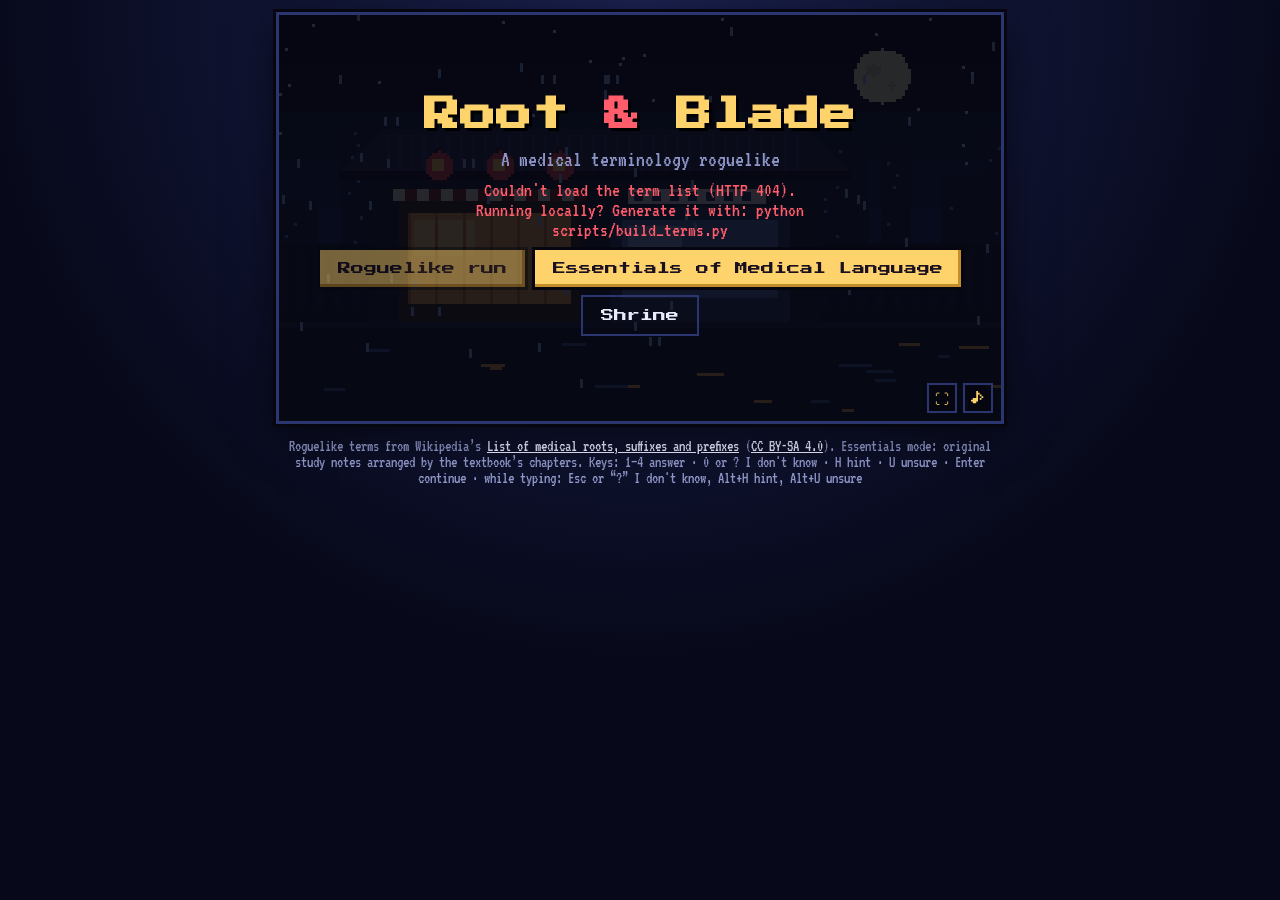
==== commit 3916374f: "Add "I don't know" to multiple-choice study questions Multiple-choice questions in study mode now ha" ====
--- a/index.html
+++ b/index.html
@@ -103,6 +103,7 @@
           </span>
         </form>
         <div class="hint-row">
+          <button class="btn small ghost" id="mcIdkBtn" type="button" hidden title="I don't know (0 or ?)">I don't know</button>
           <button class="btn small" id="hintBtn" type="button" title="H, or Alt+H while typing">Hint</button>
           <button class="btn small ghost unsure" id="unsureBtn" type="button" aria-pressed="false" hidden
             title="Mark this answer as a guess (U, or Alt+U while typing)">Unsure?</button>
@@ -125,7 +126,7 @@
       <a href="https://en.wikipedia.org/wiki/List_of_medical_roots,_suffixes_and_prefixes" target="_blank" rel="noopener">List of medical roots, suffixes and prefixes</a>
       (<a href="https://creativecommons.org/licenses/by-sa/4.0/" target="_blank" rel="noopener">CC BY-SA 4.0</a>).
       Essentials mode: original study notes arranged by the textbook’s chapters.
-      Keys: 1–4 answer · H hint · U unsure · Enter continue · while typing: Esc or “?” I don't know, Alt+H hint, Alt+U unsure
+      Keys: 1–4 answer · 0 or ? I don't know · H hint · U unsure · Enter continue · while typing: Esc or “?” I don't know, Alt+H hint, Alt+U unsure
     </footer>
   </main>
   <div class="zoom" id="zoom" hidden></div>
--- a/css/style.css
+++ b/css/style.css
@@ -409,6 +409,7 @@
 @media (max-width: 520px) {
   body { font-size: 20px; }
   .typed input { flex-basis: 100%; font-size: 20px; }
+  #quizImage .dg svg { max-height: 40vh; }
   .typed-btns { flex: 1 1 100%; }
   .typed-btns .btn { flex: 1; padding-block: 12px; }
   .hint-row .btn { padding-block: 10px; }
